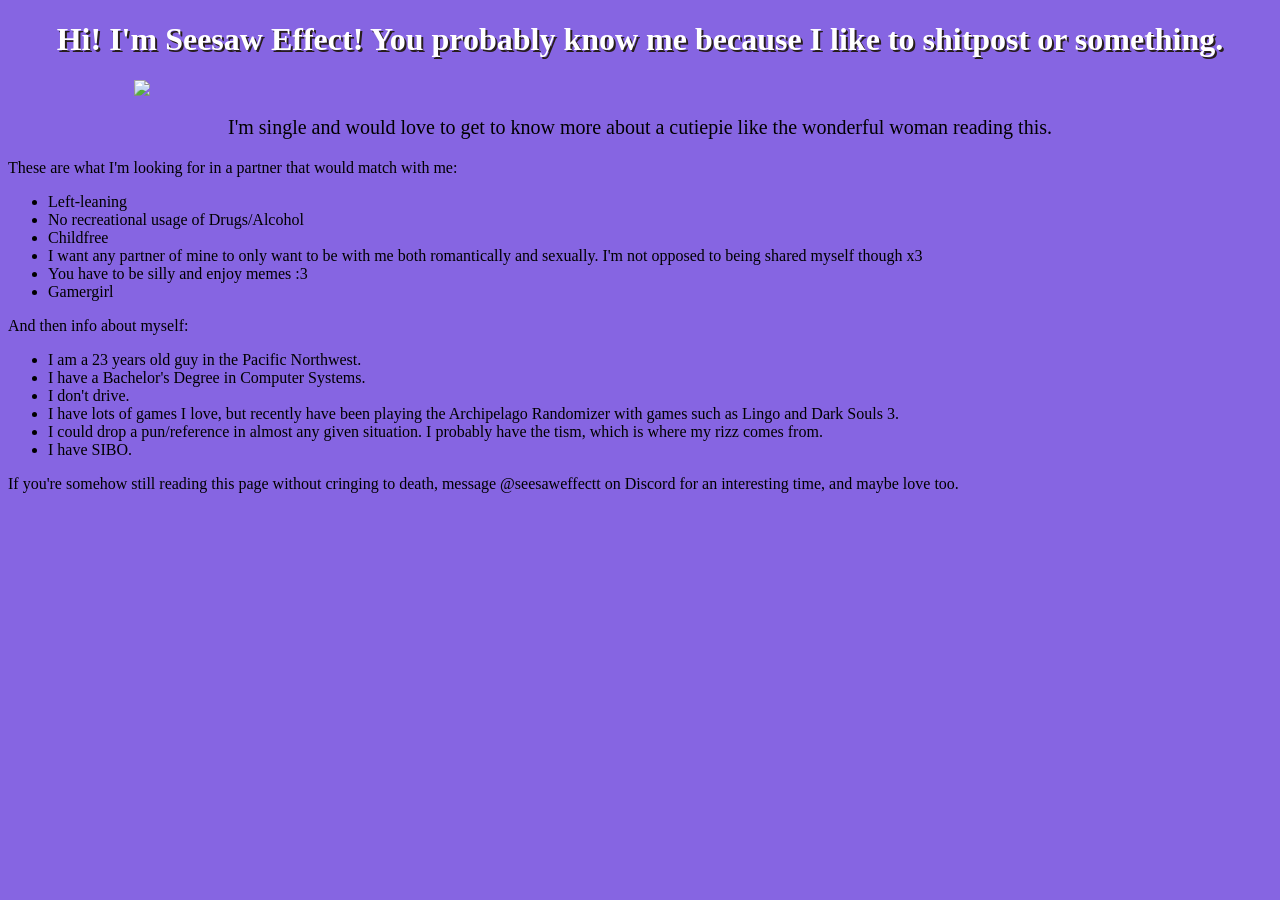
==== index.html @ ff586a6d "Update index.html" ====
<!DOCTYPE html>
<head>
<meta property="og:type" content="website">
<meta property="og:title" content="Wanna date the Seesaw Effect?" />
<meta property="og:description" content="This is a profile all about what I want and who I am." />
<meta property="og:url" content="https://seesaweffectt.github.io/coconut/"/>
<meta property="og:image" content="https://raw.githubusercontent.com/SeesawEffectt/dating-profile/main/pfp.png"/>
<link type="text/css" rel="stylesheet" href="dating.css" />
</head>
<html>
<body>  

<h1>Hi! I'm Seesaw Effect! You probably know me because I like to shitpost or something.</h1>
<img src="https://raw.githubusercontent.com/SeesawEffectt/dating-profile/main/pfp.png">

<p>I'm single and would love to get to know more about a cutiepie like the wonderful woman reading this.</p>
<div>These are what I'm looking for in a partner that would match with me:</div>
<ul>
    <li>Left-leaning</li>
    <li>No recreational usage of Drugs/Alcohol</li>
    <li>Childfree</li>
    <li>I want any partner of mine to only want to be with me both romantically and sexually. I'm not opposed to being shared myself though x3</li>
    <li>You have to be silly and enjoy memes :3</li>
    <li>Gamergirl</li>
</ul>

<div>And then info about myself:</div>
<ul>
    <li>I am a 23 years old guy in the Pacific Northwest.</li>
    <li>I have a Bachelor's Degree in Computer Systems.</li>
    <li>I don't drive.</li>
    <li>I have lots of games I love, but recently have been playing the Archipelago Randomizer with games such as Lingo and Dark Souls 3.</li>
    <li>I could drop a pun/reference in almost any given situation. I probably have the tism, which is where my rizz comes from.</li>
    <li>I have SIBO.</li>
</ul>
If you're somehow still reading this page without cringing to death, message @seesaweffectt on Discord for an interesting time, and maybe love too.
</body>
</html>
---- dating.css ----
body {
    background-color: #8665e2;
  }
  
  h1 {
    color: white;
    text-align: center;
    text-shadow: 2px 2px #271E1C;

  }
  img {
    display: block;
    margin: auto;
    max-width: 80%;
    max-height: 80%;
  }
  
  p {
    font-size: 20px;
    text-align: center;
  }

  div {
    text-align: left;
  }

  h2 {
    text-align: center;
    font-size: 60px;
    color: red;
  }

a:link {
    color:orange;
    font-family: verdana, cursive;
}
a:visited {
    color:orange;
    font-family: verdana, cursive;
}

  .grid-container {
    display: grid;
    grid-template-columns: auto auto auto auto;
  }
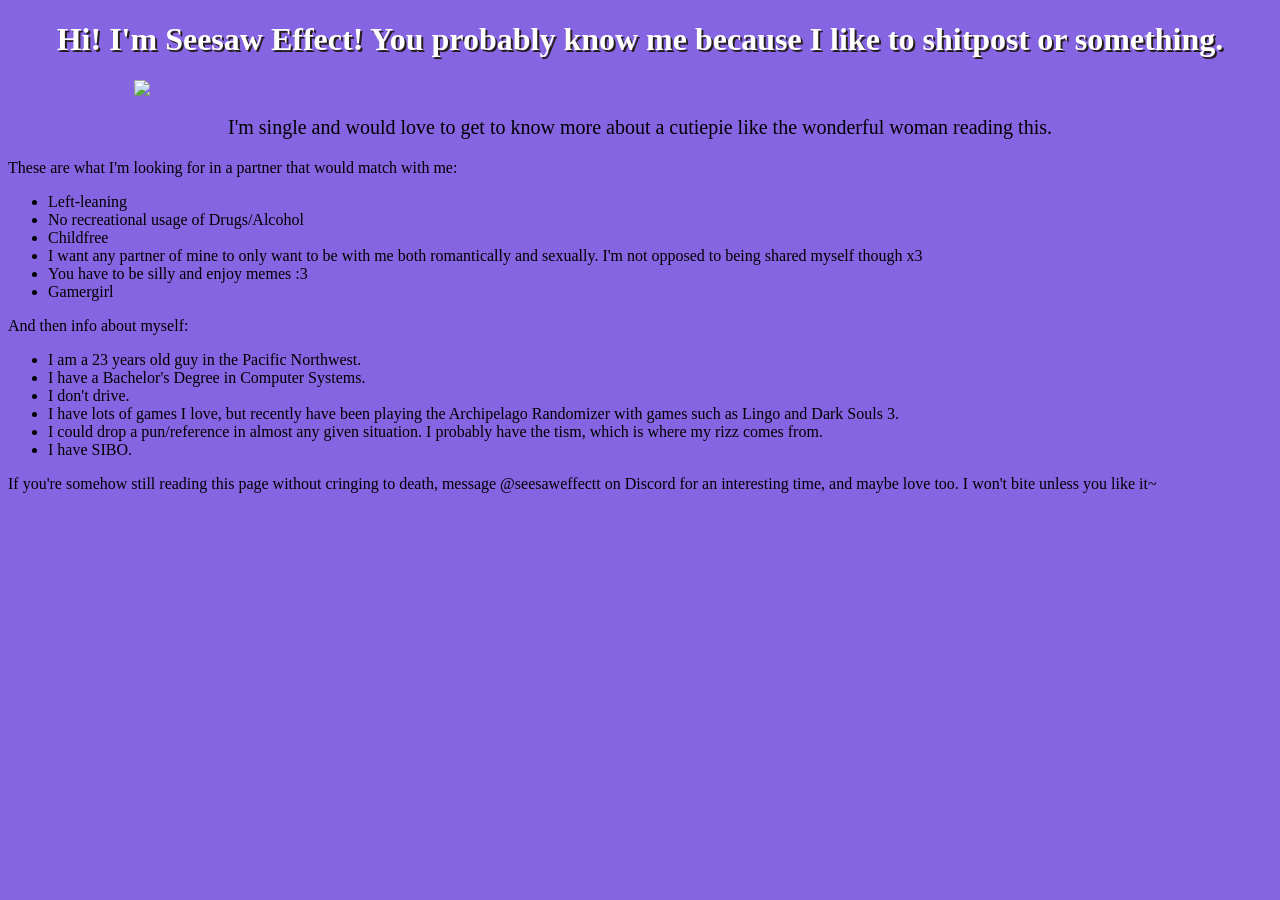
==== commit bfd9a3de: "Update index.html" ====
--- a/index.html
+++ b/index.html
@@ -4,7 +4,7 @@
 <meta property="og:title" content="Wanna date the Seesaw Effect?" />
 <meta property="og:description" content="This is a profile all about what I want and who I am." />
 <meta property="og:url" content="https://seesaweffectt.github.io/coconut/"/>
-<meta property="og:image" content="https://raw.githubusercontent.com/SeesawEffectt/dating-profile/main/pfp.png"/>
+<meta property="og:image" content="https://raw.githubusercontent.com/SeesawEffectt/dating-profile/gh-pages/pfp.png"/>
 <link type="text/css" rel="stylesheet" href="dating.css" />
 </head>
 <html>
@@ -33,6 +33,6 @@
     <li>I could drop a pun/reference in almost any given situation. I probably have the tism, which is where my rizz comes from.</li>
     <li>I have SIBO.</li>
 </ul>
-If you're somehow still reading this page without cringing to death, message @seesaweffectt on Discord for an interesting time, and maybe love too.
+If you're somehow still reading this page without cringing to death, message @seesaweffectt on Discord for an interesting time, and maybe love too. I won't bite unless you like it~
 </body>
 </html>
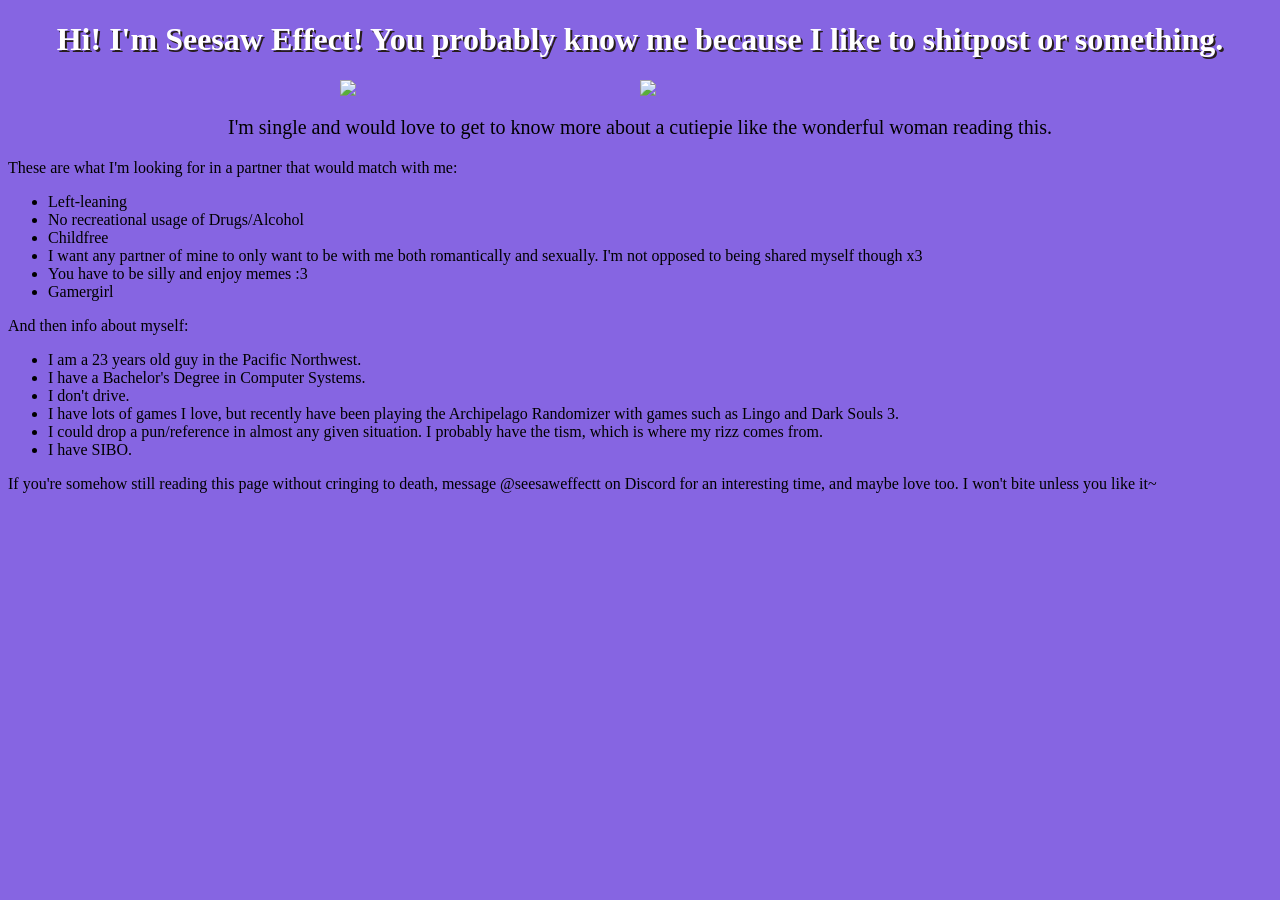
==== commit bb172a5e: "Add files via upload" ====
--- a/index.html
+++ b/index.html
@@ -3,7 +3,7 @@
 <meta property="og:type" content="website">
 <meta property="og:title" content="Wanna date the Seesaw Effect?" />
 <meta property="og:description" content="This is a profile all about what I want and who I am." />
-<meta property="og:url" content="https://seesaweffectt.github.io/coconut/"/>
+<meta property="og:url" content="https://seesaweffectt.github.io/dating-profile/"/>
 <meta property="og:image" content="https://raw.githubusercontent.com/SeesawEffectt/dating-profile/gh-pages/pfp.png"/>
 <link type="text/css" rel="stylesheet" href="dating.css" />
 </head>
@@ -11,10 +11,10 @@
 <body>  
 
 <h1>Hi! I'm Seesaw Effect! You probably know me because I like to shitpost or something.</h1>
-<img src="https://raw.githubusercontent.com/SeesawEffectt/dating-profile/main/pfp.png">
+<div class ="container"><img src="https://raw.githubusercontent.com/SeesawEffectt/dating-profile/gh-pages/pfp.png"> <img src="https://raw.githubusercontent.com/SeesawEffectt/dating-profile/gh-pages/plush.jpg"></div>
 
 <p>I'm single and would love to get to know more about a cutiepie like the wonderful woman reading this.</p>
-<div>These are what I'm looking for in a partner that would match with me:</div>
+<div class="text">These are what I'm looking for in a partner that would match with me:</div>
 <ul>
     <li>Left-leaning</li>
     <li>No recreational usage of Drugs/Alcohol</li>
@@ -24,7 +24,7 @@
     <li>Gamergirl</li>
 </ul>
 
-<div>And then info about myself:</div>
+<div class="text">And then info about myself:</div>
 <ul>
     <li>I am a 23 years old guy in the Pacific Northwest.</li>
     <li>I have a Bachelor's Degree in Computer Systems.</li>
@@ -33,6 +33,7 @@
     <li>I could drop a pun/reference in almost any given situation. I probably have the tism, which is where my rizz comes from.</li>
     <li>I have SIBO.</li>
 </ul>
-If you're somehow still reading this page without cringing to death, message @seesaweffectt on Discord for an interesting time, and maybe love too. I won't bite unless you like it~
+
+<div>If you're somehow still reading this page without cringing to death, message @seesaweffectt on Discord for an interesting time, and maybe love too. I won't bite unless you like it~</div>
 </body>
 </html>
--- a/dating.css
+++ b/dating.css
@@ -9,18 +9,23 @@
 
   }
   img {
-    display: block;
-    margin: auto;
-    max-width: 80%;
-    max-height: 80%;
+    width: 100%;
+    max-width: 300px;
+    height: auto;
   }
   
+div.container {
+  display: flex;
+  justify-content: center;
+}
+
+
   p {
     font-size: 20px;
     text-align: center;
   }
 
-  div {
+  div.text {
     text-align: left;
   }
 
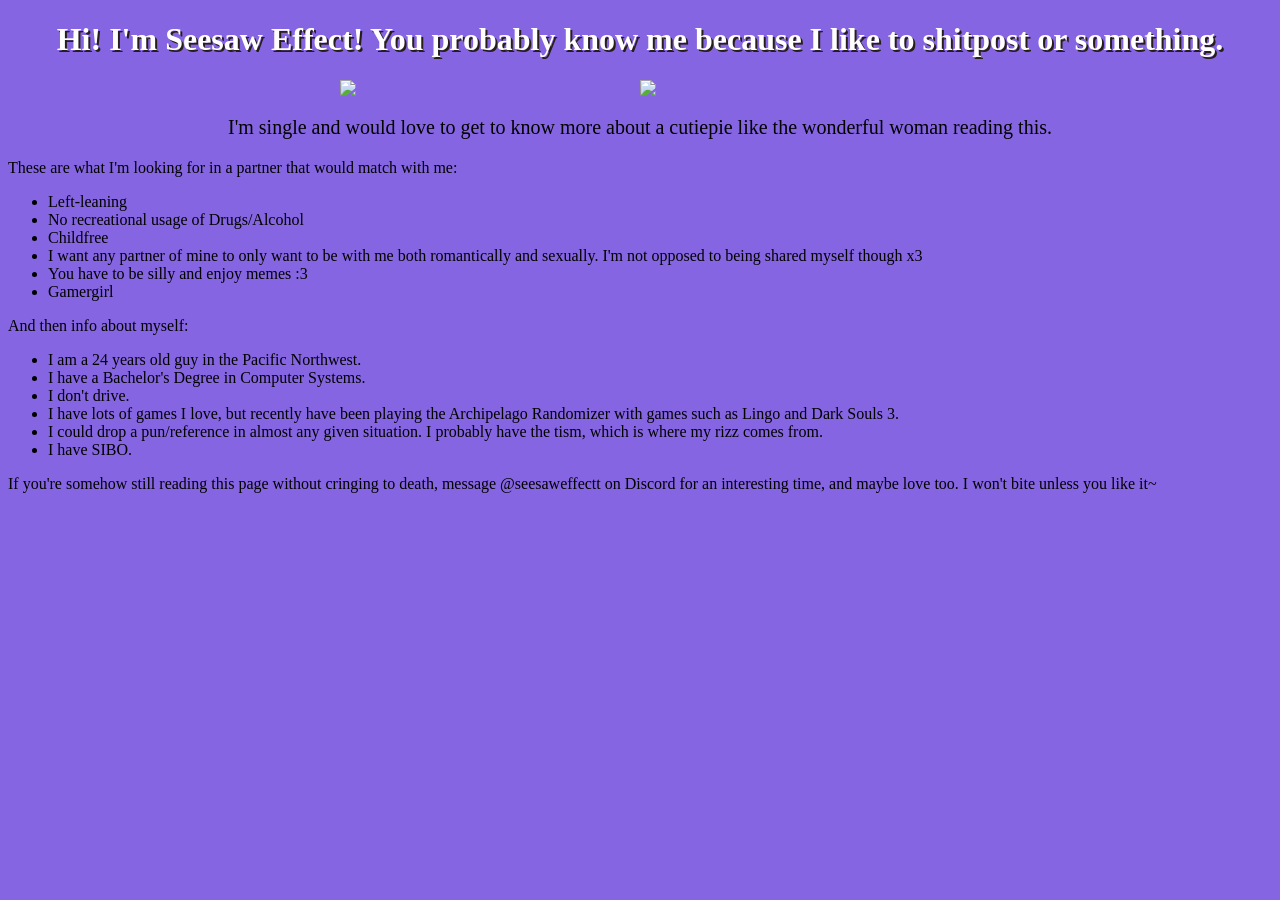
==== commit 7ef69f55: "Update index.html" ====
--- a/index.html
+++ b/index.html
@@ -26,7 +26,7 @@
 
 <div class="text">And then info about myself:</div>
 <ul>
-    <li>I am a 23 years old guy in the Pacific Northwest.</li>
+    <li>I am a 24 years old guy in the Pacific Northwest.</li>
     <li>I have a Bachelor's Degree in Computer Systems.</li>
     <li>I don't drive.</li>
     <li>I have lots of games I love, but recently have been playing the Archipelago Randomizer with games such as Lingo and Dark Souls 3.</li>
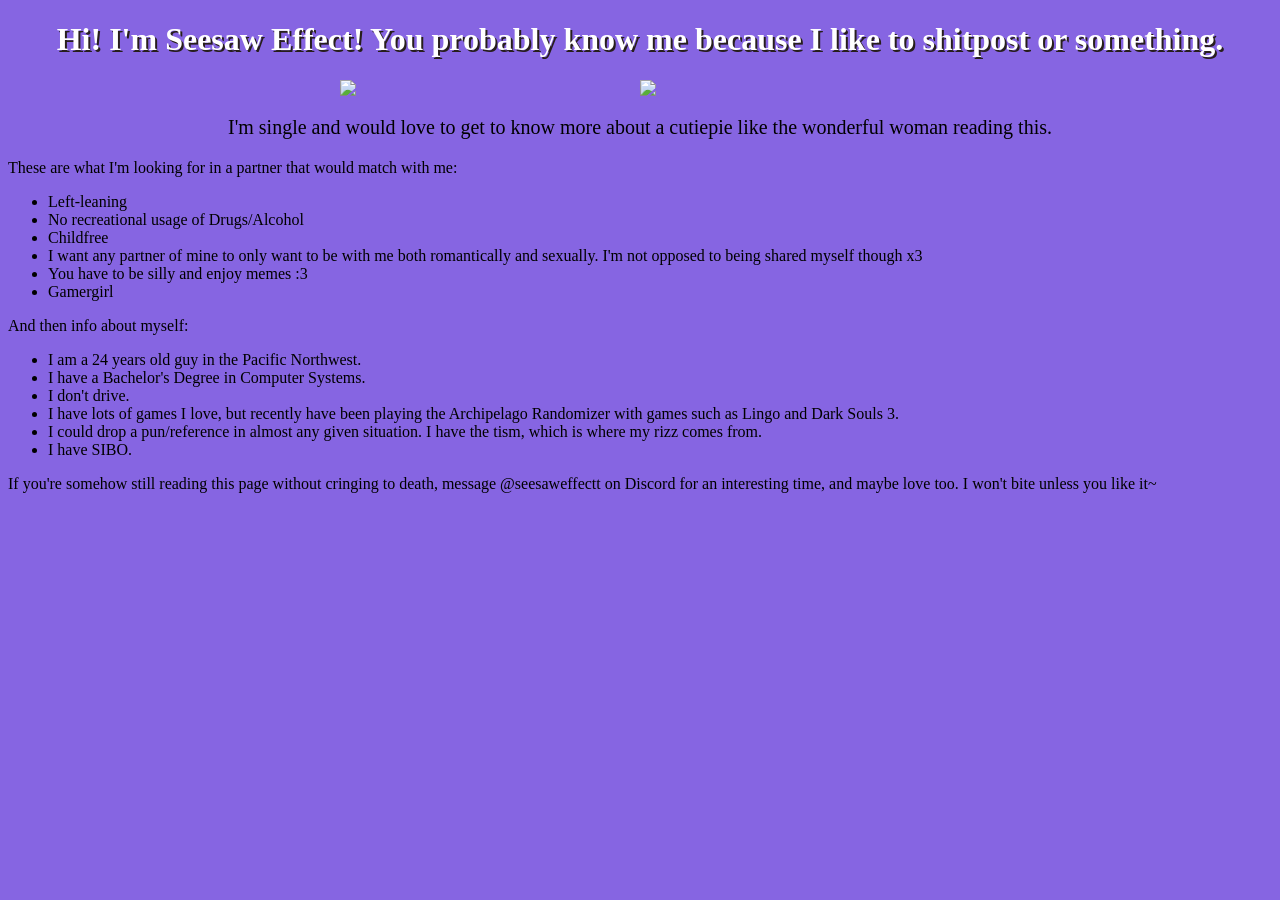
==== commit 2de74102: "Update index.html" ====
--- a/index.html
+++ b/index.html
@@ -30,7 +30,7 @@
     <li>I have a Bachelor's Degree in Computer Systems.</li>
     <li>I don't drive.</li>
     <li>I have lots of games I love, but recently have been playing the Archipelago Randomizer with games such as Lingo and Dark Souls 3.</li>
-    <li>I could drop a pun/reference in almost any given situation. I probably have the tism, which is where my rizz comes from.</li>
+    <li>I could drop a pun/reference in almost any given situation. I have the tism, which is where my rizz comes from.</li>
     <li>I have SIBO.</li>
 </ul>
 
